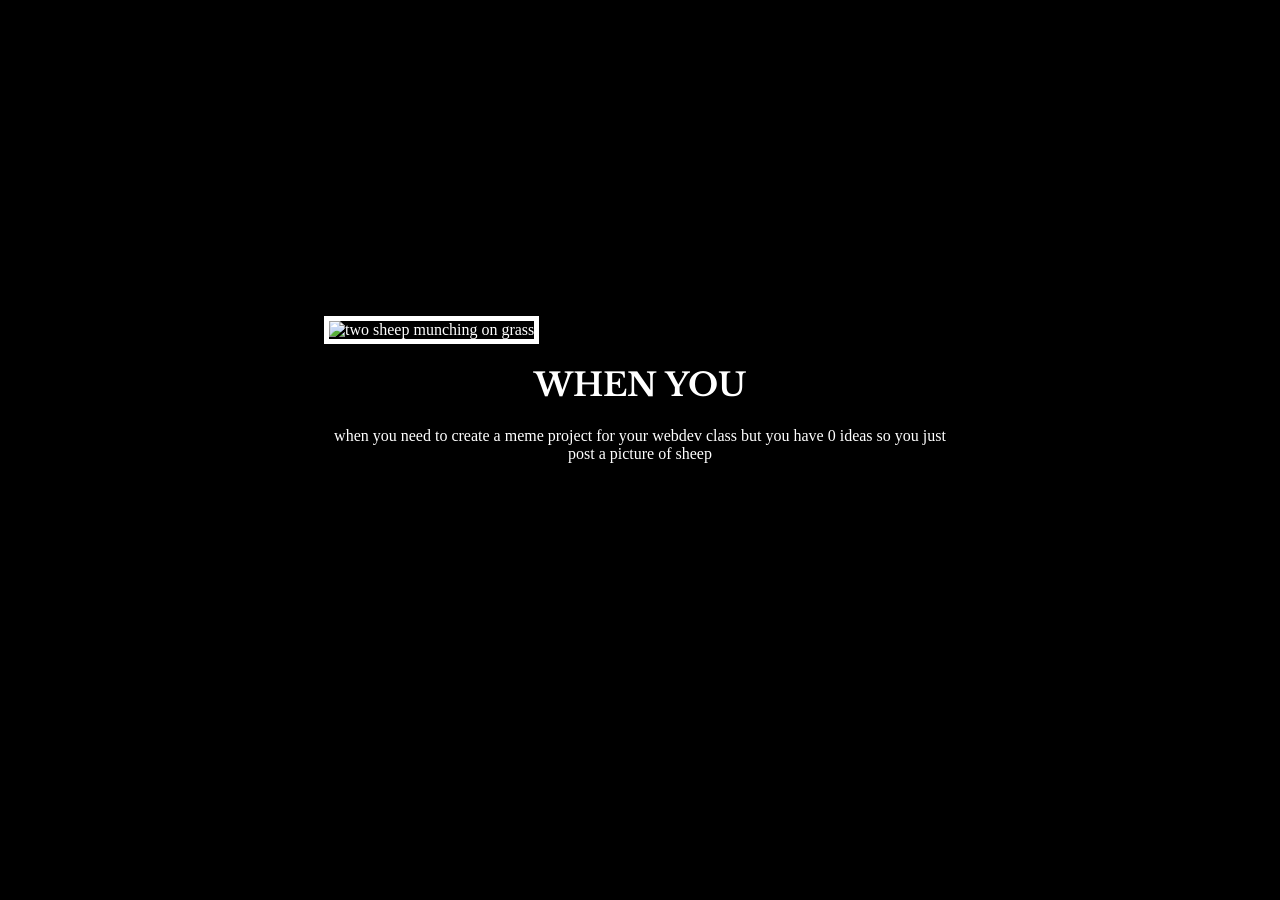
==== indexmeme.html @ 1d08f891 "Add files via upload" ====
<!-- 
  TODO: Create a motivational post website.
Style it how ever you like. 
Look at the goal image for inspiration.
But it must have the following features:
1. The main h1 text should be using the Regular Libre Baskerville Font from Google Fonts:
  https://fonts.google.com/specimen/Libre+Baskerville
2. The text should be white and background black.
3. Add your own image into the images folder inside assets. It should have a 5px white border.
4. The text should be center aligned.
5. Create a div to contain the h1, p and img elements. Adjust the margins so that the image and text are centered on the page. 
  Hint: You horizontally center a div by giving it a width of 50% and a margin-left of 25%.
  Hint: Set the image to have a width of 100% so it fills the div. 
6. Read about the text-transform property on MDN docs to make the h1 uppercase with CSS.
  https://developer.mozilla.org/en-US/docs/Web/CSS/text-transform 
-->


<!DOCTYPE html>
<html lang="en">
    <head>
        <meta charset="UTF-8">
        <title>Meme project thing</title>
        <style>
          body{background-color: black;
          color: white;
          }
          
          .libre-baskerville-baskerville {
          font-family: "Libre Baskerville", serif;
          font-optical-sizing: auto;
          font-weight: 400px;
          font-style: normal;
          }

          img{border: white solid 5px;
              width: 100%;
          }

          h1{
            text-align: center;
            text-transform: uppercase;
          }

          p{
            text-align: center;
          }

          div{
            width:50%;
            margin:25%;
            margin-left: 25%;
          }


        </style>  
<link rel="preconnect" href="https://fonts.googleapis.com">
<link rel="preconnect" href="https://fonts.gstatic.com" crossorigin>
<link href="https://fonts.googleapis.com/css2?family=Caveat:wght@400..700&family=Libre+Baskerville:ital,wght@0,400..700;1,400..700&family=Tac+One&display=swap" rel="stylesheet">
    </head>


    <body>
       <div>
        <img src="./assets/images/WhatsApp Image 2018-07-09 at 17.56.17.jpeg" alt="two sheep munching on grass"/>
        <h1 class="libre-baskerville-baskerville">when you</h1>
        <p>when you need to create a meme project for your webdev class but you have 0 ideas so you just post a picture of sheep</p>
       </div>


    </body>
</html>
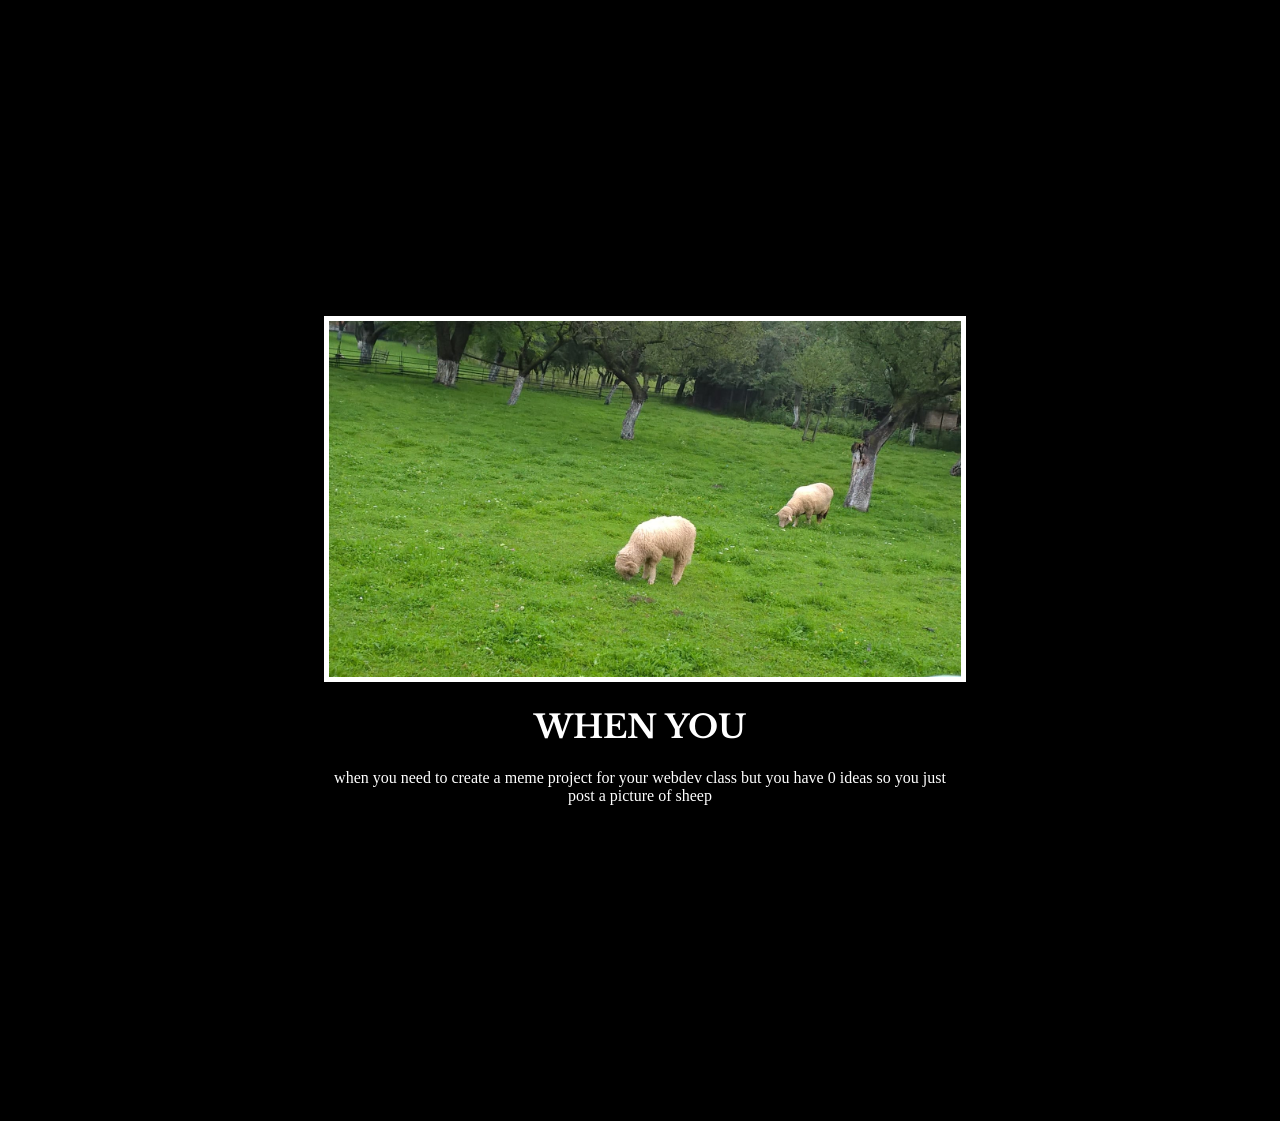
==== commit c9d3b175: "Update indexmeme.html" ====
--- a/indexmeme.html
+++ b/indexmeme.html
@@ -62,11 +62,11 @@
 
     <body>
        <div>
-        <img src="./assets/images/WhatsApp Image 2018-07-09 at 17.56.17.jpeg" alt="two sheep munching on grass"/>
+        <img src="sheepies.jpeg" alt="two sheep munching on grass"/>
         <h1 class="libre-baskerville-baskerville">when you</h1>
         <p>when you need to create a meme project for your webdev class but you have 0 ideas so you just post a picture of sheep</p>
        </div>
 
 
     </body>
-</html>+</html>
